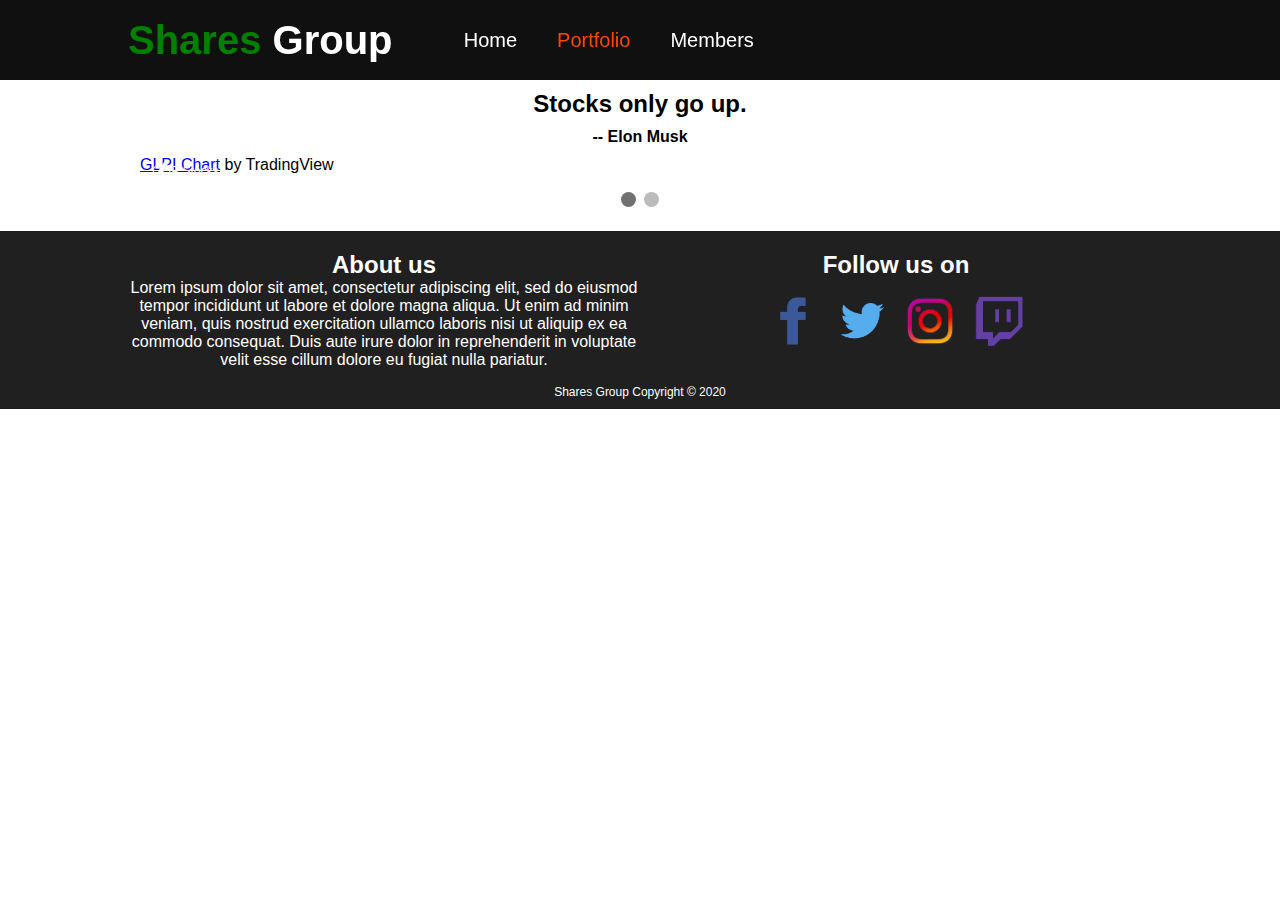
==== portfolio.html @ 801c44c0 "Added stocks monitor" ====
<!DOCTYPE html>
<html lang="en">
<head>
    <meta charset="UTF-8">
    <meta name="viewport" content="width=device-width, initial-scale:1.0">
    <link href="css/styles.css" rel="stylesheet" type="text/css">
    <link href="css/slideshow.css" rel="stylesheet" type="text/css">
    
    <title>Investment Group</title>
</head>

    <header>
        <div class="container">
            <h1><span style="color: green">Shares</span> Group</h1>

            <nav class="menu-item">
                <a href="index.html">Home</a>
                <a href="portfolio.html"><span>Portfolio</span></a>
                <a href="#">Members</a>
            </nav>    
        </div>
        
    </header>

    <main>
        <h2>Stocks only go up.</h2>
        <h4 style="text-align: center; margin-bottom: 10px">-- Elon Musk</h4>
        <div class="slideshow-container">
            <div class="mySlides fade">
                <div class="numbertext">GLIP Stocks</div>
                <div class="tradingview-widget-container">
                    <div id="tradingview_1d095"></div>
                    <div class="tradingview-widget-copyright"><a href="https://www.tradingview.com/symbols/NASDAQ-GLPI/" rel="noopener" target="_blank"><span class="blue-text">GLPI Chart</span></a> by TradingView</div>
                    <script type="text/javascript" src="https://s3.tradingview.com/tv.js"></script>
                    <script type="text/javascript">
                        new TradingView.widget(
                        {
                        "width": 980,
                        "height": 610,
                        "symbol": "NASDAQ:GLPI",
                        "interval": "D",
                        "timezone": "Etc/UTC",
                        "theme": "light",
                        "style": "1",
                        "locale": "en",
                        "toolbar_bg": "#f1f3f6",
                        "enable_publishing": false,
                        "allow_symbol_change": true,
                        "container_id": "tradingview_1d095"
                        }
                        );
                    </script>
                </div>
            </div>

            <div class="mySlides fade">
                <!-- TradingView Widget BEGIN -->
                <div class="tradingview-widget-container">
                    <div id="tradingview_dd746"></div>
                    <div class="tradingview-widget-copyright"><a href="https://www.tradingview.com/symbols/NASDAQ-BLNK/" rel="noopener" target="_blank"><span class="blue-text">BLNK Chart</span></a> by TradingView</div>
                    <script type="text/javascript" src="https://s3.tradingview.com/tv.js"></script>
                    <script type="text/javascript">
                    new TradingView.widget(
                    {
                    "width": 980,
                    "height": 610,
                    "symbol": "NASDAQ:BLNK",
                    "interval": "D",
                    "timezone": "Etc/UTC",
                    "theme": "light",
                    "style": "1",
                    "locale": "en",
                    "toolbar_bg": "#f1f3f6",
                    "enable_publishing": false,
                    "allow_symbol_change": true,
                    "container_id": "tradingview_dd746"
                    }
                    );
                    </script>
                </div>
                <!-- TradingView Widget END -->
            </div>

            <!-- next and previous buttons -->
            <a class="prev" onClick="plusSlides(-1)">&#10094</a>
            <a class="next" onClick="plusSlides(1)">&#10095</a>
        </div>
        <br>    

        <!-- the dots/circles -->
        <div style="text-align:center">
            <span class="dot" onClick="currentSlide(1)"></span>
            <span class="dot" onclick="currentSlide(2)"></span>
        </div>
        <script type="text/javascript" src="javascript/slideshow.js"></script>
        
    </main>

    <footer>
        <div class="container">
            <article id=sidebar>
                <h2>About us</h2>
                <p>
                    Lorem ipsum dolor sit amet, consectetur adipiscing elit, sed do eiusmod tempor incididunt ut labore et dolore magna aliqua. Ut enim ad minim veniam, quis nostrud exercitation ullamco laboris nisi ut aliquip ex ea commodo consequat. Duis aute irure dolor in reprehenderit in voluptate velit esse cillum dolore eu fugiat nulla pariatur.  
                </p>
            </article>
            
            <div class="icon_container">
                <h2>Follow us on</h2>
                <a target="_blank" href="https://www.facebook.com/groups/284344731667770"><img src="images/facebook logo non square.png"></a>

                <a target="_blank" href="#"><img src="images/twitter logo non square.png"></a>
                        
                <a target="_blank" href="#"><img src="images/instagram logo.png"></a></li>

                <a target="_blank" href="https://www.twitch.tv/risquo"><img src="images/twitch logo non square.png"> </a>
            </div>

        </div>

        <p id="copyrights">Shares Group Copyright &copy; 2020</p>

    </footer>


</html>
---- css/styles.css ----
/*TODO: implement resizable fonts*/

* {
    margin: 0;
    padding: 0;
    /* box-sizing: border-box; */
} 

/* Global */
body {
    font-family: Arial, Helvetica, sans-serif;
}

.container {
    width: 80%;
    margin: auto;
    display: flex;
    align-items: center;
    justify-content: flex-start;
    /* box-sizing: border-box; */
    /* display: block; */
    /* height: 15px; */
}

header {
    background: #101010;
    color: white;
    min-height: 80px;
    min-width: 100%;
    position: fixed;
    top: 0;
    display: flex;
    z-index: 10;
    align-items: center;
    box-shadow: 0px 0px 8px 0px;
}

.menu-item a{
    color: white;
    text-decoration: none;
    padding-left: 20px;
    padding-right: 20px;
    /* align-items: center; */
}

header h1 {
    font-size: 40px;
    align-items: flex-start;
}

header nav {
    /* padding-top: 12px;
    padding-bottom: 12px; */
    display: flex;
    font-size: 20px;
    margin-left: 5%;
    /* align-items: center; */
}

header a:hover {
    color: lightcyan;
    font-weight: bold;
}

section {
    position: relative;
    min-height: 600px;
}
#showcase {
    min-width: 100%;
    height: 90vh;
    margin-top: 60px;
    /* min-height: 512px; */
    /* min-height: 1080px;
    background: url("../images/quote\ background\ image.jpg") no-repeat 0 40px;
    background-size: 100% 100%;
    color: white;
    text-align: center;
    position: relative; */
}

#background_image {
    /* positioning */
    background: url("../images/quote\ background\ image.jpg");
    width: inherit;
    height: 90vh;
    min-height: 600px;
    background-size: 100% 100%;
    background-position: center;
    background-repeat: no-repeat;
    overflow: hidden;
    margin-top: -20px;
    z-index = -1;
    /* filter */
    filter: blur(4px);
    -webkit-filter: blur(4px);
    position: relative;
}

.menu-item span {
    color: orangered;
}
#description {
    background-color: rgb(0, 0, 0); /* fallback color */
    background-color: rgba(0, 0, 0, 0.4);
    color: white;
    font-weight: bold;
    border: 3px solid #f1f1f1;
    top: 50%;
    left: 50%;
    transform: translate(-50%, -50%);
    position: absolute; 
    width: 80%;
    height: 60%;
    text-align: center;
    display: flex;
    justify-content: center;
    align-items: center;
    flex-direction: column;
}

#description h1 {
    font-size: 12vw;
    width: 80%;
    overflow: hidden;
    margin-top: -60px;
    margin-bottom: 20px;
}

#description p {
    font-size: 2vw;
    width: 80%;
    margin-top: 0px;

} 

main h2 {
    margin-top: 90px;
    margin-bottom: 10px;
    text-align: center;
}

/* #showcase h1 {
    position: absolute;
    margin-top: 100px;
    width: 100%;
    left: 0px;
    font-size: 64px;
} */

/* portfolio class*/
.tradingview-widget-container {
    /* margin-top: 80px; */
    overflow: hidden;
    /* min-width: 400px; */
    min-height: calc(100% - 80px);

}


/* #tradingview_14835-wrapper div {
    height: 20px;
} */

footer {
    background-color: #202020 ;
    color: white;
    text-align: center;
    min-height: 100%;
    min-width: 400px;
  
    overflow: hidden;
    padding-bottom: 40px;
    /* display: flex; */
    /* box-sizing: border-box; */
    position: relative;
    z-index: 1;
    overflow: hidden;

}

footer .container {
    margin-top: 20px;
    align-items: flex-start;
    justify-content: space-around;
}

.icon_container {
    min-width: 50%;
    /* margin: auto; */
    /* margin-top: 20px; */
    /* display: inline; */
}

.icon_container img {
    margin-top: 10px;
    width: 64px;
    height: 64px;
}

#sidebar {
    max-width: 50%;
}

#copyrights {
    width: 100%;
    position: absolute;
    bottom: 10px;
    font-size: 12px;
}

@media(min-width: 1000px) {
    #description h1 {
        font-size: 128px;
    }
}

@media(max-width: 1200px) {
    #description p {
        font-size: 20px;
    } 
}

@media(max-device-width: 800px), (max-width: 800px) {
    .container {
        display: block;
        /* margin: auto; */
        /* box-sizing: border-box; */
        /* display: block; */
        /* height: 15px; */
    }
    
    header h1 {
        text-align: center;
    }

    .menu-item a{
        width: 33%;
        text-align: center;
        padding-left: 0px;
        padding-right: 0px;
        /* align-items: center; */
    }

    header nav {
        margin-left: 0px;
    }

    footer .container {
        flex-direction: column;
        margin-top: 0px;
        justify-content: space-between;
        align-items: center;         
    }

    #sidebar {
        max-width: 100%;
        margin-top: 20px;
        margin-bottom: 20px;
    }



    
}
---- css/slideshow.css ----
*{
    box-sizing: border-box;
}

/* Slideshow container */
.slideshow-container {
    max-width: 1000px;
    position: relative;
    margin: auto;
    /* margin-top: 100px; */
}

/* hides the images by default */
.mySlides {
    display: none;
}

/* next & previous buttons */
.prev, .next {
    cursor: pointer;
    position: absolute;
    top: 50%;
    width: auto;
    margin-top: -22px;
    padding: 16px;
    color: white;
    font-weight: bold;
    font-size: 18px;
    transition: 0.6s ease;
    border-radius: 0 3px 3px 0;
    user-select: none;
}

/* position the "next button" to the right */
.next {
    right: 0;
    border-radius: 3px 0 0 3px;
}

/* on hover, add a black background color with a little bit see-through */
.prev:hover, .next:hover {
    background-color: rgba(0, 0, 0, 0.8);
}

/* caption text */
.text {
    color: #f2f2f2;
    font-size: 15px;
    padding: 8px 12px;
    position: absolute;
    bottom: 8px;
    width: 100%;
    text-align: center;
}

/* number text (1/3 etc) */
.numbertext {
    color: #f2f2f2;
    font-size: 12px;
    padding: 8px 12px;
    position: absolute;
    top: 0;
}

/* the dots/bullet/indicators */
.dot {
    cursor: pointer;
    height: 15px;
    width: 15px;
    margin: 0 2px;
    background-color: #bbb;
    border-radius: 50%;
    display: inline-block;
    transition: background-color 0.6s ease;
    margin-bottom: 20px;
}

.active, .dot:hover {
    background-color: #717171;
}

/* fading animation */
.fade {
    -webkit-animation-name: fade;
    -webkit-animation-duration: 1.5s;
    animation-name: fade;
    animation-duration: 1.5s;
}

@-webkit-keyframes fade {
    from {opacity: .4}
    to {opacity: 1}
}

@keyframes fade {
    from {opacity: .4}
    to {opacity: 1}
}
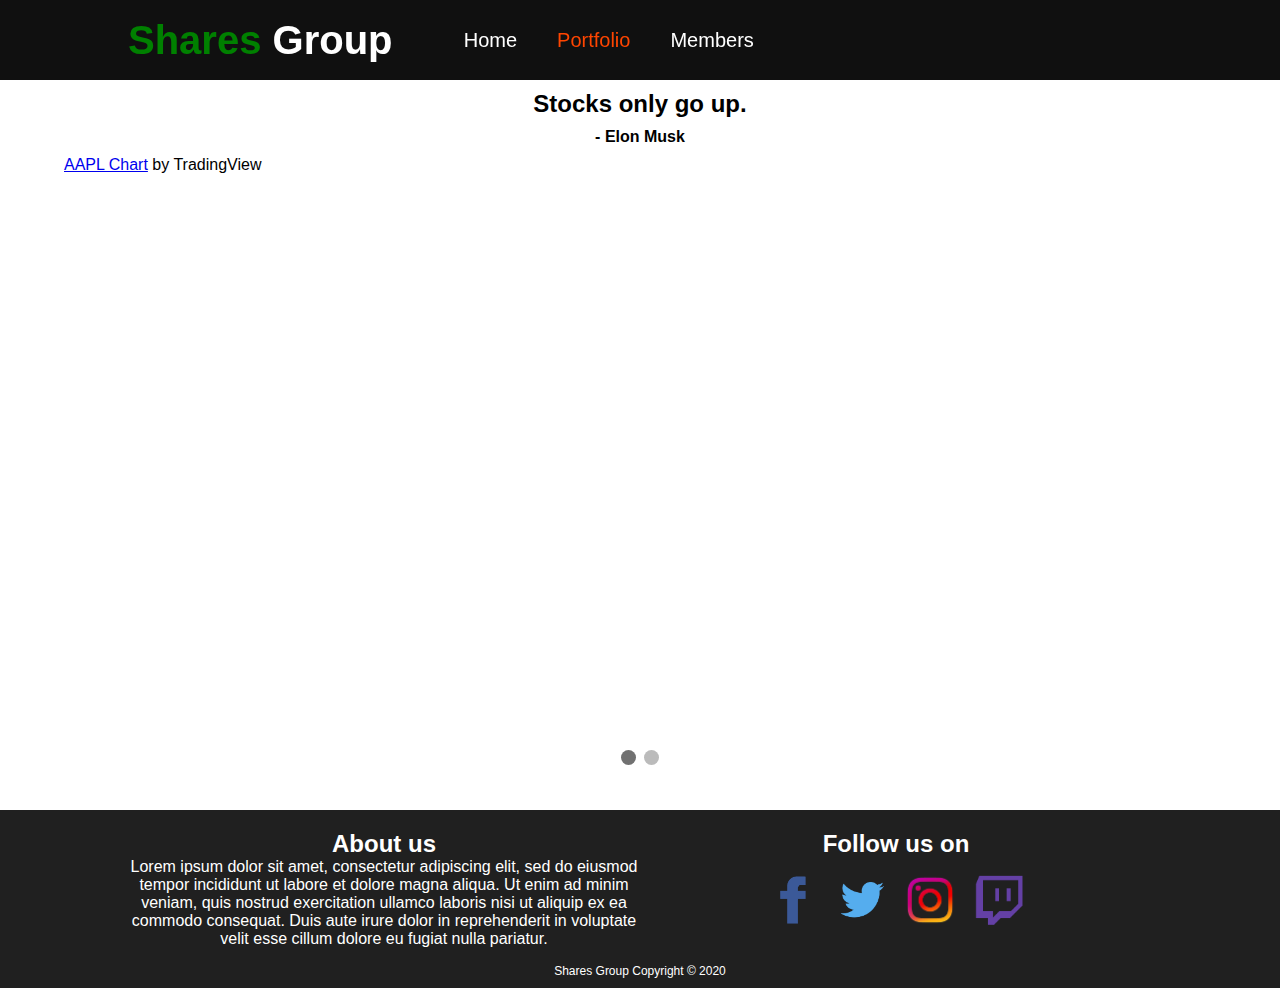
==== commit 33b43531: "Made stock charts responsive" ====
--- a/portfolio.html
+++ b/portfolio.html
@@ -24,58 +24,63 @@
 
     <main>
         <h2>Stocks only go up.</h2>
-        <h4 style="text-align: center; margin-bottom: 10px">-- Elon Musk</h4>
+        <h4>- Elon Musk</h4>
         <div class="slideshow-container">
             <div class="mySlides fade">
-                <div class="numbertext">GLIP Stocks</div>
+                <!-- <div class="numbertext">GLIP Stocks</div> -->
+                <!-- TradingView Widget BEGIN -->
                 <div class="tradingview-widget-container">
-                    <div id="tradingview_1d095"></div>
-                    <div class="tradingview-widget-copyright"><a href="https://www.tradingview.com/symbols/NASDAQ-GLPI/" rel="noopener" target="_blank"><span class="blue-text">GLPI Chart</span></a> by TradingView</div>
+                    <div class="tradingview_slide"></div>
+                    <div class="tradingview-widget-copyright">
+                        <a href="https://www.tradingview.com/symbols/NASDAQ-AAPL/" rel="noopener" target="_blank"><span class="blue-text">AAPL Chart</span></a> by TradingView
+                    </div>
                     <script type="text/javascript" src="https://s3.tradingview.com/tv.js"></script>
                     <script type="text/javascript">
                         new TradingView.widget(
-                        {
-                        "width": 980,
-                        "height": 610,
-                        "symbol": "NASDAQ:GLPI",
-                        "interval": "D",
-                        "timezone": "Etc/UTC",
-                        "theme": "light",
-                        "style": "1",
-                        "locale": "en",
-                        "toolbar_bg": "#f1f3f6",
-                        "enable_publishing": false,
-                        "allow_symbol_change": true,
-                        "container_id": "tradingview_1d095"
-                        }
+                            {
+                            "autosize": true,
+                            "symbol": "NASDAQ:GLPI",
+                            "interval": "D",
+                            "timezone": "Etc/UTC",
+                            "theme": "light",
+                            "style": "1",
+                            "locale": "en",
+                            "toolbar_bg": "#f1f3f6",
+                            "enable_publishing": false,
+                            "allow_symbol_change": true,
+                            "container_id": "tradingview_33149"
+                            }
                         );
                     </script>
                 </div>
+                <!-- TradingView Widget END -->
             </div>
 
             <div class="mySlides fade">
+                <!-- BLNK chart -->
                 <!-- TradingView Widget BEGIN -->
                 <div class="tradingview-widget-container">
-                    <div id="tradingview_dd746"></div>
-                    <div class="tradingview-widget-copyright"><a href="https://www.tradingview.com/symbols/NASDAQ-BLNK/" rel="noopener" target="_blank"><span class="blue-text">BLNK Chart</span></a> by TradingView</div>
+                    <div class="tradingview_slide"></div>
+                    <div class="tradingview-widget-copyright">
+                        <a href="https://www.tradingview.com/symbols/NASDAQ-BLNK/" rel="noopener" target="_blank"><span class="blue-text">BLNK Chart</span></a> by TradingView
+                    </div>
                     <script type="text/javascript" src="https://s3.tradingview.com/tv.js"></script>
                     <script type="text/javascript">
-                    new TradingView.widget(
-                    {
-                    "width": 980,
-                    "height": 610,
-                    "symbol": "NASDAQ:BLNK",
-                    "interval": "D",
-                    "timezone": "Etc/UTC",
-                    "theme": "light",
-                    "style": "1",
-                    "locale": "en",
-                    "toolbar_bg": "#f1f3f6",
-                    "enable_publishing": false,
-                    "allow_symbol_change": true,
-                    "container_id": "tradingview_dd746"
-                    }
-                    );
+                        new TradingView.widget(
+                            {
+                            "autosize": true,
+                            "symbol": "NASDAQ:BLNK",
+                            "interval": "D",
+                            "timezone": "Etc/UTC",
+                            "theme": "light",
+                            "style": "1",
+                            "locale": "en",
+                            "toolbar_bg": "#f1f3f6",
+                            "enable_publishing": false,
+                            "allow_symbol_change": true,
+                            "container_id": "tradingview_a73e6"
+                            }
+                        );
                     </script>
                 </div>
                 <!-- TradingView Widget END -->
--- a/css/styles.css
+++ b/css/styles.css
@@ -134,42 +134,13 @@
 
 } 
 
-main h2 {
-    margin-top: 90px;
-    margin-bottom: 10px;
-    text-align: center;
-}
-
-/* #showcase h1 {
-    position: absolute;
-    margin-top: 100px;
-    width: 100%;
-    left: 0px;
-    font-size: 64px;
-} */
-
-/* portfolio class*/
-.tradingview-widget-container {
-    /* margin-top: 80px; */
-    overflow: hidden;
-    /* min-width: 400px; */
-    min-height: calc(100% - 80px);
-
-}
-
-
-/* #tradingview_14835-wrapper div {
-    height: 20px;
-} */
-
 footer {
     background-color: #202020 ;
     color: white;
     text-align: center;
+    width: 100%;
     min-height: 100%;
     min-width: 400px;
-  
-    overflow: hidden;
     padding-bottom: 40px;
     /* display: flex; */
     /* box-sizing: border-box; */
--- a/css/slideshow.css
+++ b/css/slideshow.css
@@ -1,18 +1,39 @@
+/* TODO fix white space under footer and stocks monitor scaling */
 *{
     box-sizing: border-box;
 }
 
+main {
+    margin-top: 90px;
+    height: 80vh;
+} 
+
+main h2 {
+    text-align: center;
+    margin-bottom: 10px;
+}
+
+main h4{
+    text-align: center; 
+    margin-bottom: 10px;
+}
+
 /* Slideshow container */
 .slideshow-container {
-    max-width: 1000px;
+    width: 90%;
     position: relative;
     margin: auto;
+    height: 80%;
     /* margin-top: 100px; */
 }
 
 /* hides the images by default */
 .mySlides {
     display: none;
+    height: 90%;
+}
+.tradingview-widget-container {
+    height: 100%;
 }
 
 /* next & previous buttons */
